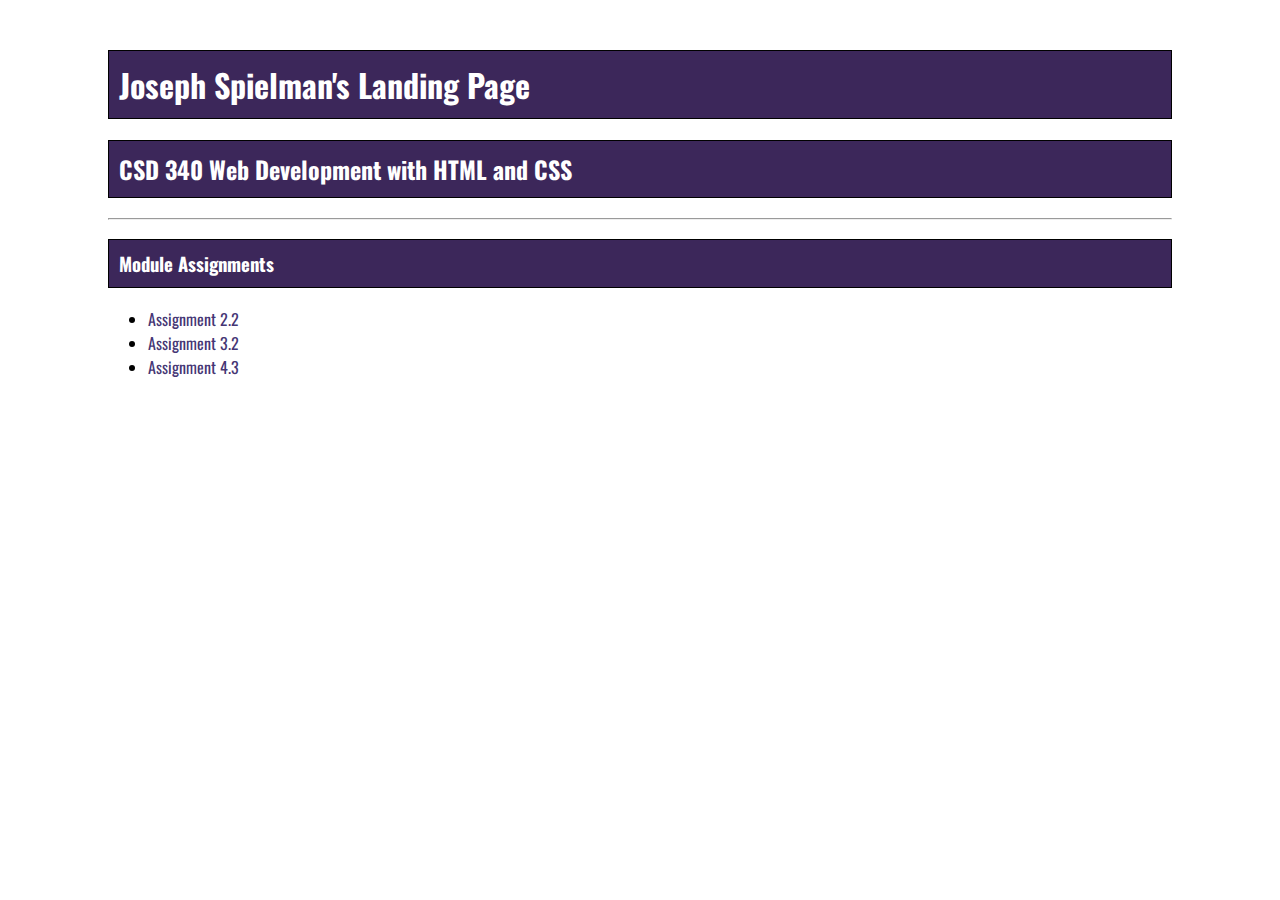
==== index.html @ b7249166 "Add index.html and site.css" ====
<!-- Joey Spielman|Module 4.2|06/19/21-->
<!--Github Pages-->
<!DOCTYPE html>
<html lang="en">
<head>
    <!--CSS and Font links-->
    <link href="site.css" type="text/css" rel="stylesheet" />
    <link rel="preconnect" href="https://fonts.gstatic.com">
    <link href="https://fonts.googleapis.com/css2?family=Oswald:wght@300;500;700&family=Quattrocento:wght@400;700&display=swap" rel="stylesheet">    
    <!--Meta Tags-->
    <meta name="description" content="Module 3 Assignment" />
    <meta name="keywords" content="module,assignment,CSD" />
    <meta name="robots" content="nofollow" />
    <meta name="author" content="Joey Spielman">
    <title>Joseph Spielman's CSD 340 Landing Page</title>
</head>
<body>
    <div id="container">
        <h1>Joseph Spielman's Landing Page</h1>
        <h2>CSD 340 Web Development with HTML and CSS</h2>
        <hr />
        <h3>Module Assignments</h3>
        <ul>
            <li><a href="module-2/SPIELMAN_EX1.html">Assignment 2.2</a></li>
            <li><a href="module-3/Spielman_EX2.html">Assignment 3.2</a></li>
            <li><a href="module-4/SPIELMAN_EX3.html">Assignment 4.3</a></li>
        </ul>        
    </div>
</body>
---- site.css ----
#container{
    margin-top: 50px;
    margin-left: 100px;
    margin-right: 100px;
}

body{
    font-family:  Oswald,Verdana,Arial,sans-serif;
}

h1,h2,h3{
    background-color: #3c275a;
    color: #fff;
    border: 1px solid black;
    padding: 10px;    

}
a{
    color: #453674;
    text-decoration: none;

}
a:hover{
    background-color: #D6A800;
    color: #4F3674;    
}
a:visited{
    color: #3c275a;
}
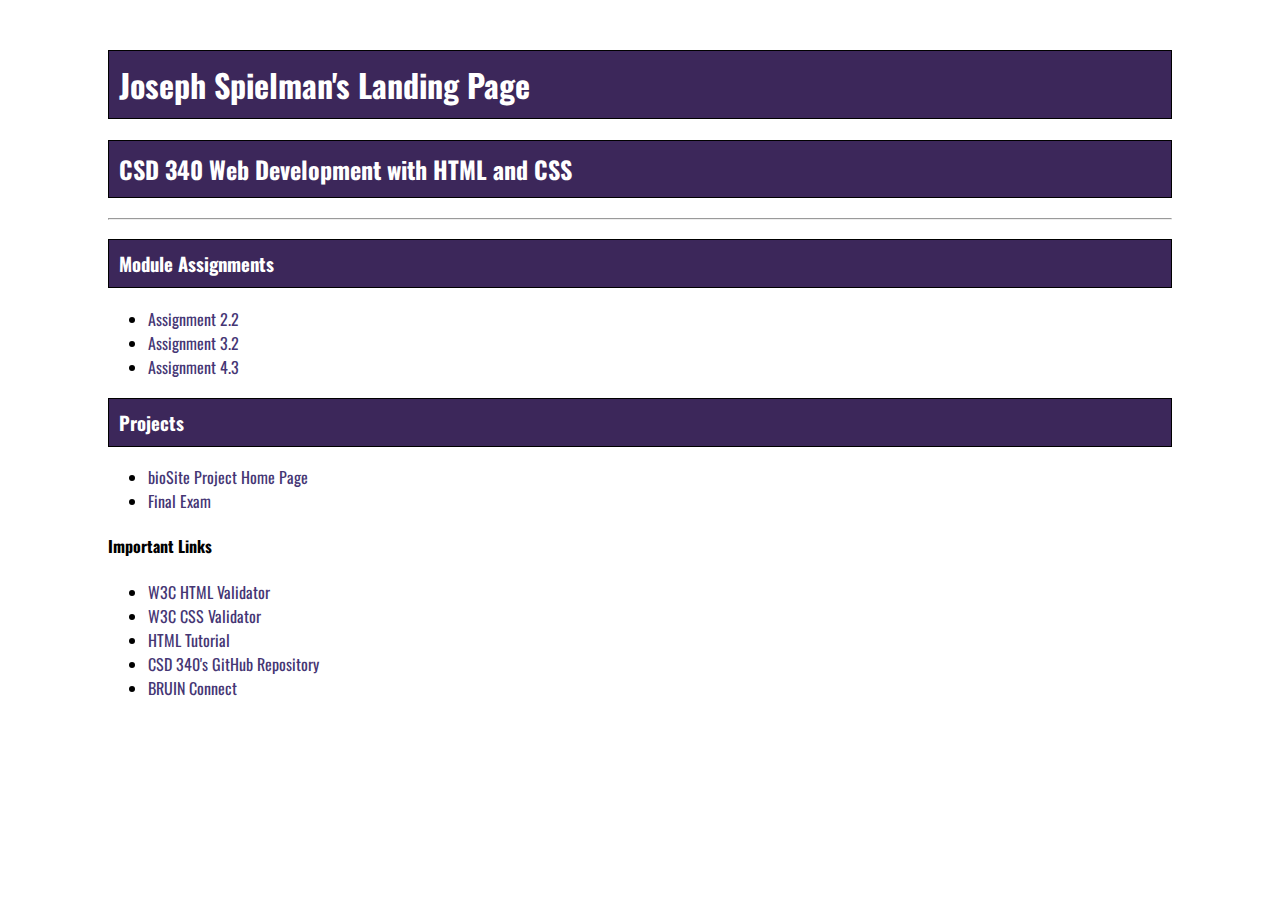
==== commit fc47f495: "update github pages" ====
--- a/index.html
+++ b/index.html
@@ -8,7 +8,7 @@
     <link rel="preconnect" href="https://fonts.gstatic.com">
     <link href="https://fonts.googleapis.com/css2?family=Oswald:wght@300;500;700&family=Quattrocento:wght@400;700&display=swap" rel="stylesheet">    
     <!--Meta Tags-->
-    <meta name="description" content="Module 3 Assignment" />
+    <meta name="description" content="Module 4.2 Assignment" />
     <meta name="keywords" content="module,assignment,CSD" />
     <meta name="robots" content="nofollow" />
     <meta name="author" content="Joey Spielman">
@@ -24,6 +24,20 @@
             <li><a href="module-2/SPIELMAN_EX1.html">Assignment 2.2</a></li>
             <li><a href="module-3/Spielman_EX2.html">Assignment 3.2</a></li>
             <li><a href="module-4/SPIELMAN_EX3.html">Assignment 4.3</a></li>
-        </ul>        
+        </ul>    
+        <h3>Projects</h3>    
+        <ul>
+            <li><a href="#">bioSite Project Home Page</a></li>
+            <li><a href="#">Final Exam</a></li>
+        </ul>
+        <h4>Important Links</h4>
+        <ul>
+            <li><a href="https://validator.w3.org/">W3C HTML Validator</a></li>
+            <li><a href="http://jigsaw.w3.org/css-validator/">W3C CSS Validator</a></li>
+            <li><a href=" https://www.w3schools.com/html/">HTML Tutorial</a></li>
+            <li><a href="https://github.com/buwebdev/csd-340">CSD 340's GitHub Repository</a></li>
+            <li><a href="https://bruinconnect.bellevue.edu/">BRUIN Connect</a></li>
+        </ul>
+
     </div>
 </body>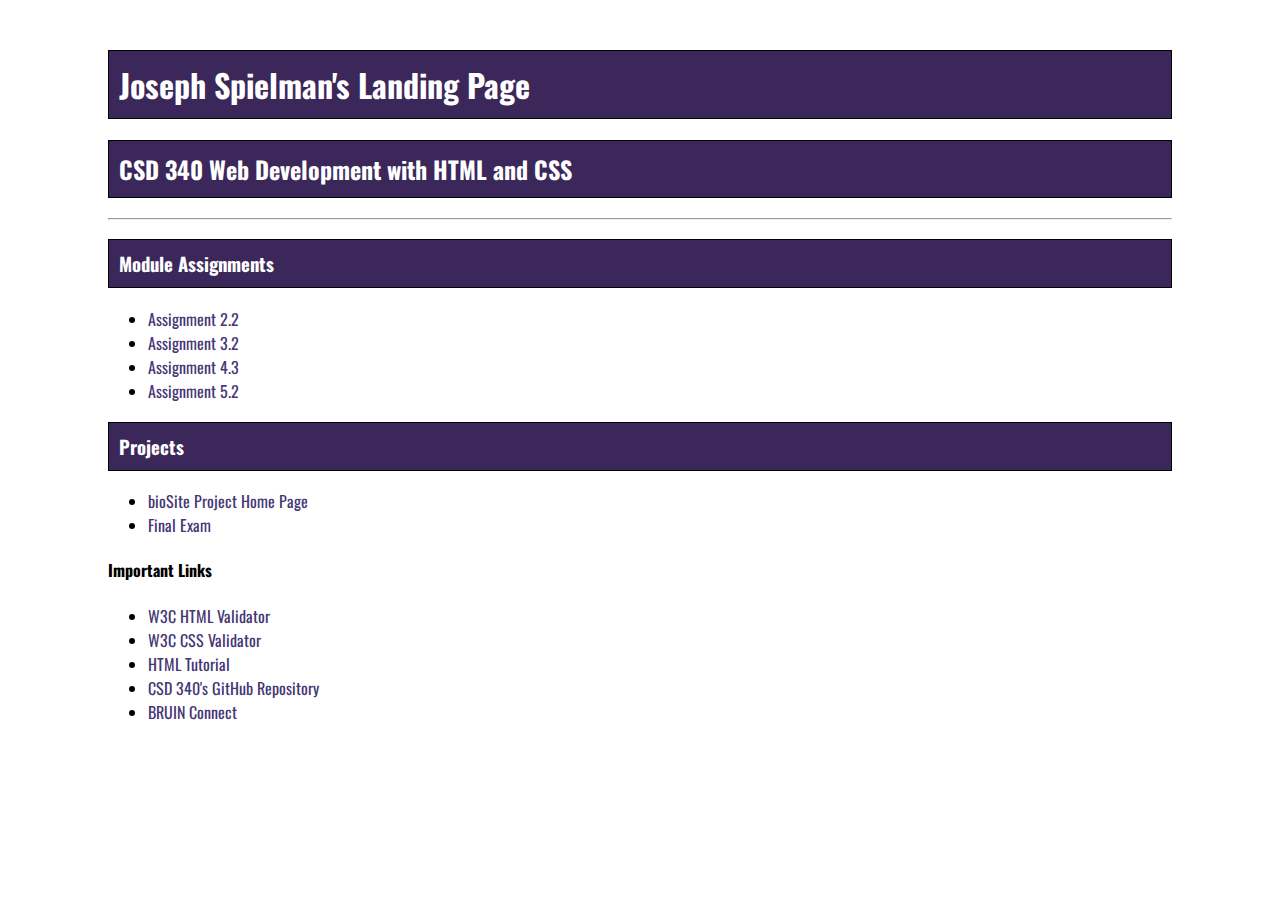
==== commit c7409d6f: "Update index Module 5" ====
--- a/index.html
+++ b/index.html
@@ -24,6 +24,7 @@
             <li><a href="module-2/SPIELMAN_EX1.html">Assignment 2.2</a></li>
             <li><a href="module-3/Spielman_EX2.html">Assignment 3.2</a></li>
             <li><a href="module-4/SPIELMAN_EX3.html">Assignment 4.3</a></li>
+            <li><a href="module-5/SPIELMAN_EX4.html">Assignment 5.2</a></li>
         </ul>    
         <h3>Projects</h3>    
         <ul>
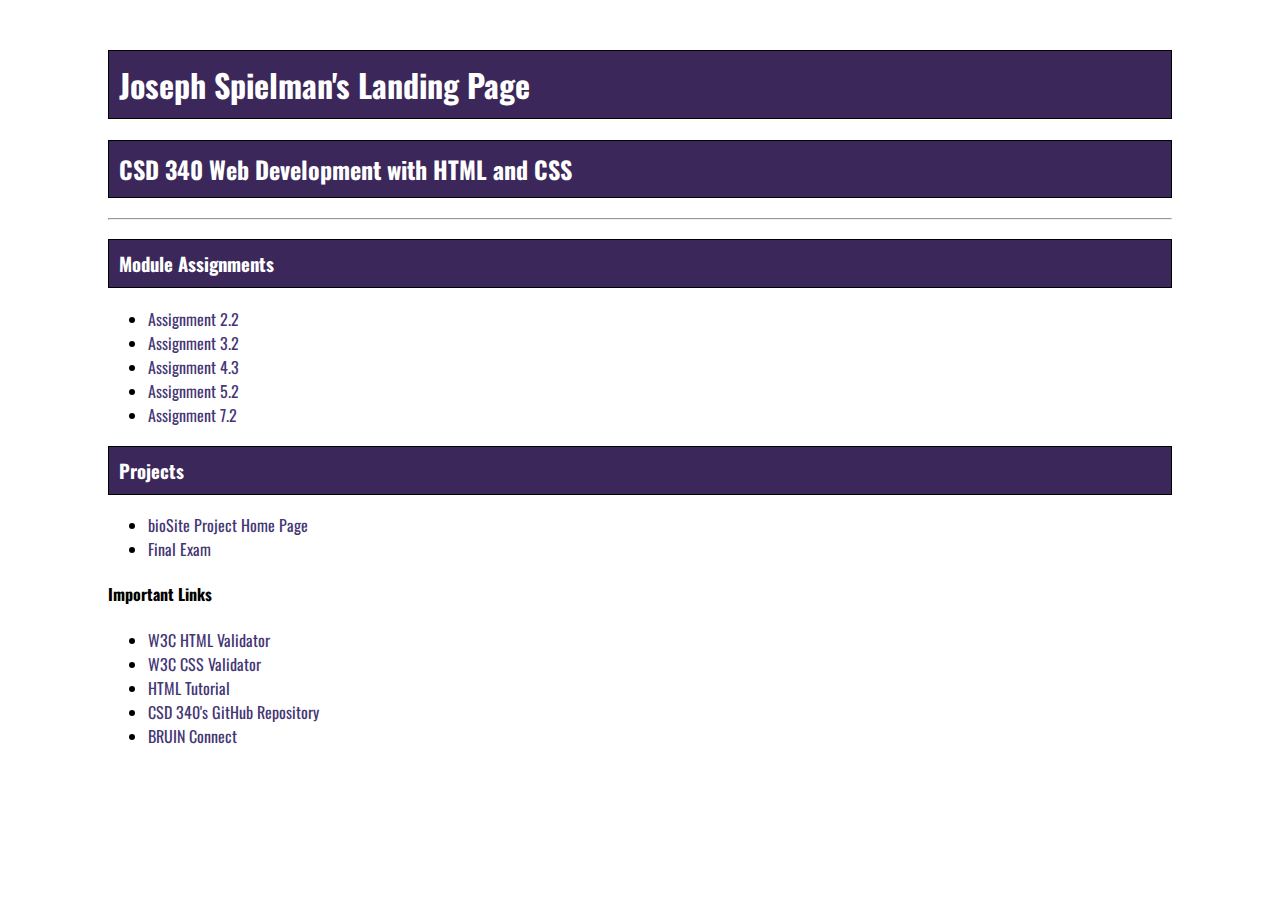
==== commit 880fce60: "Updated index.html with module-7 link, removed bold on links" ====
--- a/index.html
+++ b/index.html
@@ -25,6 +25,7 @@
             <li><a href="module-3/Spielman_EX2.html">Assignment 3.2</a></li>
             <li><a href="module-4/SPIELMAN_EX3.html">Assignment 4.3</a></li>
             <li><a href="module-5/SPIELMAN_EX4.html">Assignment 5.2</a></li>
+            <li><a href="module-7/SPIELMAN_EX5.html">Assignment 7.2</a></li>
         </ul>    
         <h3>Projects</h3>    
         <ul>
--- a/site.css
+++ b/site.css
@@ -13,12 +13,12 @@
     color: #fff;
     border: 1px solid black;
     padding: 10px;    
+}
 
-}
 a{
     color: #453674;
     text-decoration: none;
-
+    font-weight: normal;
 }
 a:hover{
     background-color: #D6A800;
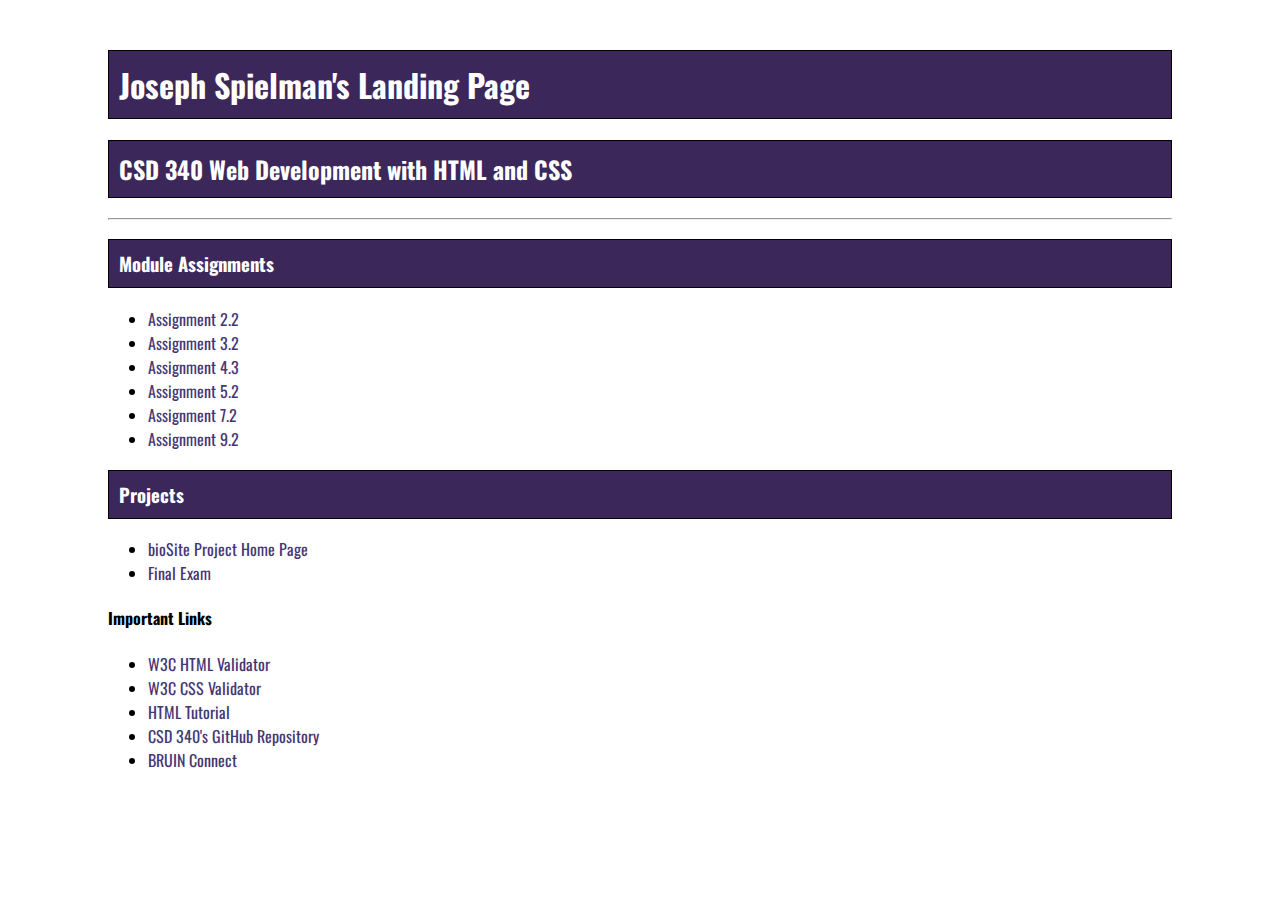
==== commit e556a4dc: "Add Module 9 Link" ====
--- a/index.html
+++ b/index.html
@@ -26,6 +26,7 @@
             <li><a href="module-4/SPIELMAN_EX3.html">Assignment 4.3</a></li>
             <li><a href="module-5/SPIELMAN_EX4.html">Assignment 5.2</a></li>
             <li><a href="module-7/SPIELMAN_EX5.html">Assignment 7.2</a></li>
+            <li><a href="module-9/SPIELMAN_EX6.html">Assignment 9.2</a></li>
         </ul>    
         <h3>Projects</h3>    
         <ul>
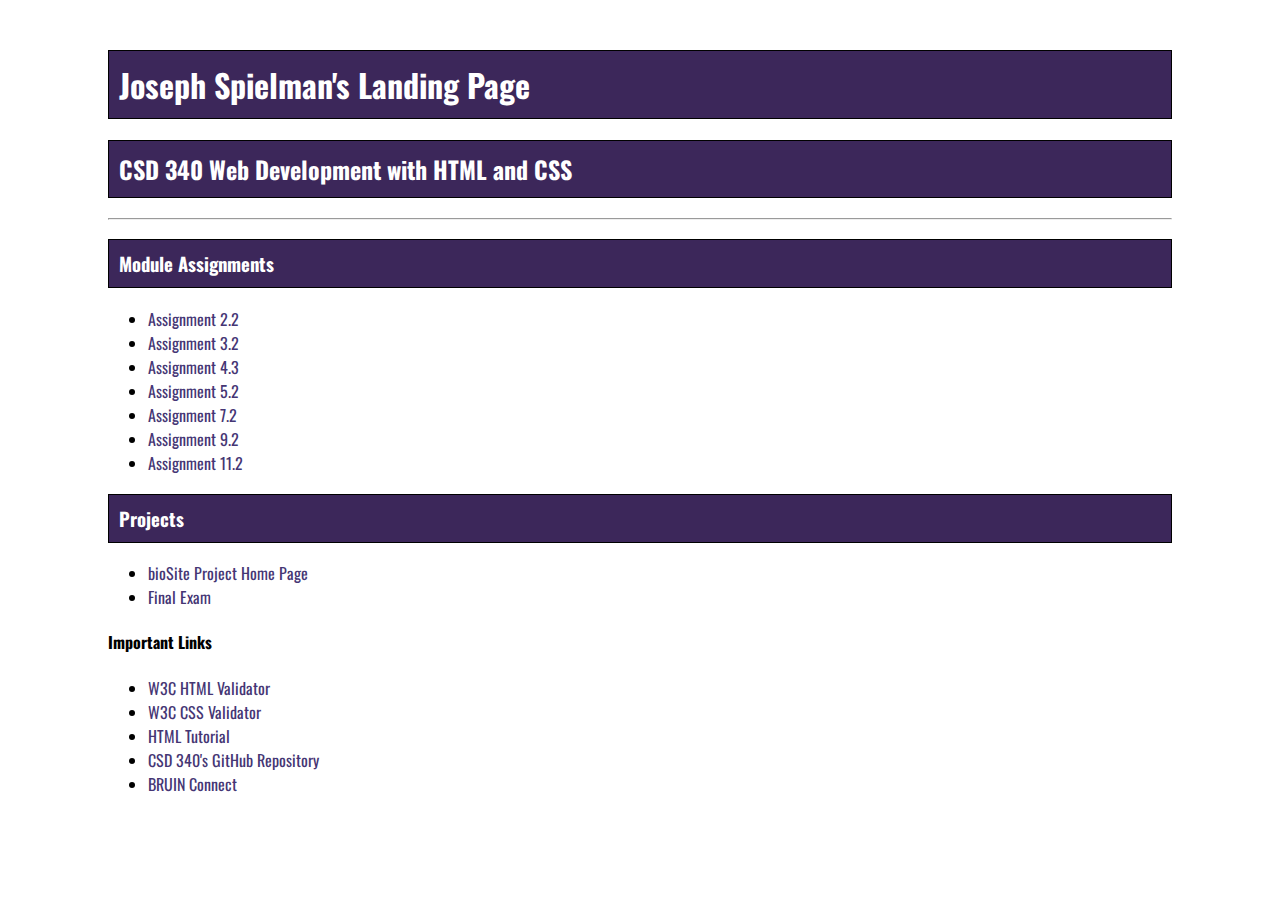
==== commit d504816f: "Add 11.2 Link" ====
--- a/index.html
+++ b/index.html
@@ -27,6 +27,7 @@
             <li><a href="module-5/SPIELMAN_EX4.html">Assignment 5.2</a></li>
             <li><a href="module-7/SPIELMAN_EX5.html">Assignment 7.2</a></li>
             <li><a href="module-9/SPIELMAN_EX6.html">Assignment 9.2</a></li>
+            <li><a href="module-11/assignment11-2.html">Assignment 11.2</a></li>
         </ul>    
         <h3>Projects</h3>    
         <ul>
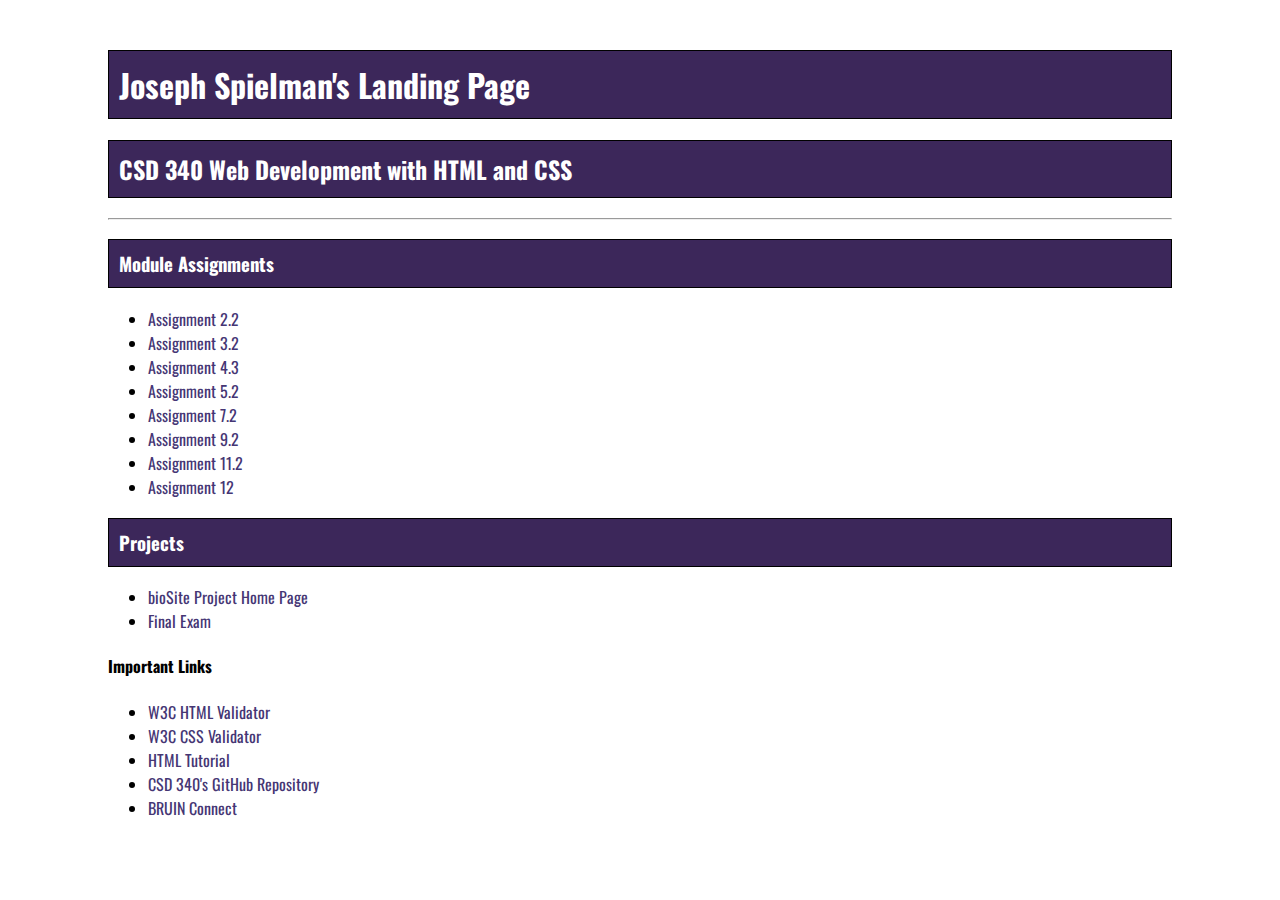
==== commit 6f646016: "Add module 12 link" ====
--- a/index.html
+++ b/index.html
@@ -28,6 +28,7 @@
             <li><a href="module-7/SPIELMAN_EX5.html">Assignment 7.2</a></li>
             <li><a href="module-9/SPIELMAN_EX6.html">Assignment 9.2</a></li>
             <li><a href="module-11/assignment11-2.html">Assignment 11.2</a></li>
+            <li><a href="module-12/SPIELMAN_EX12.html">Assignment 12</a></li>
         </ul>    
         <h3>Projects</h3>    
         <ul>
